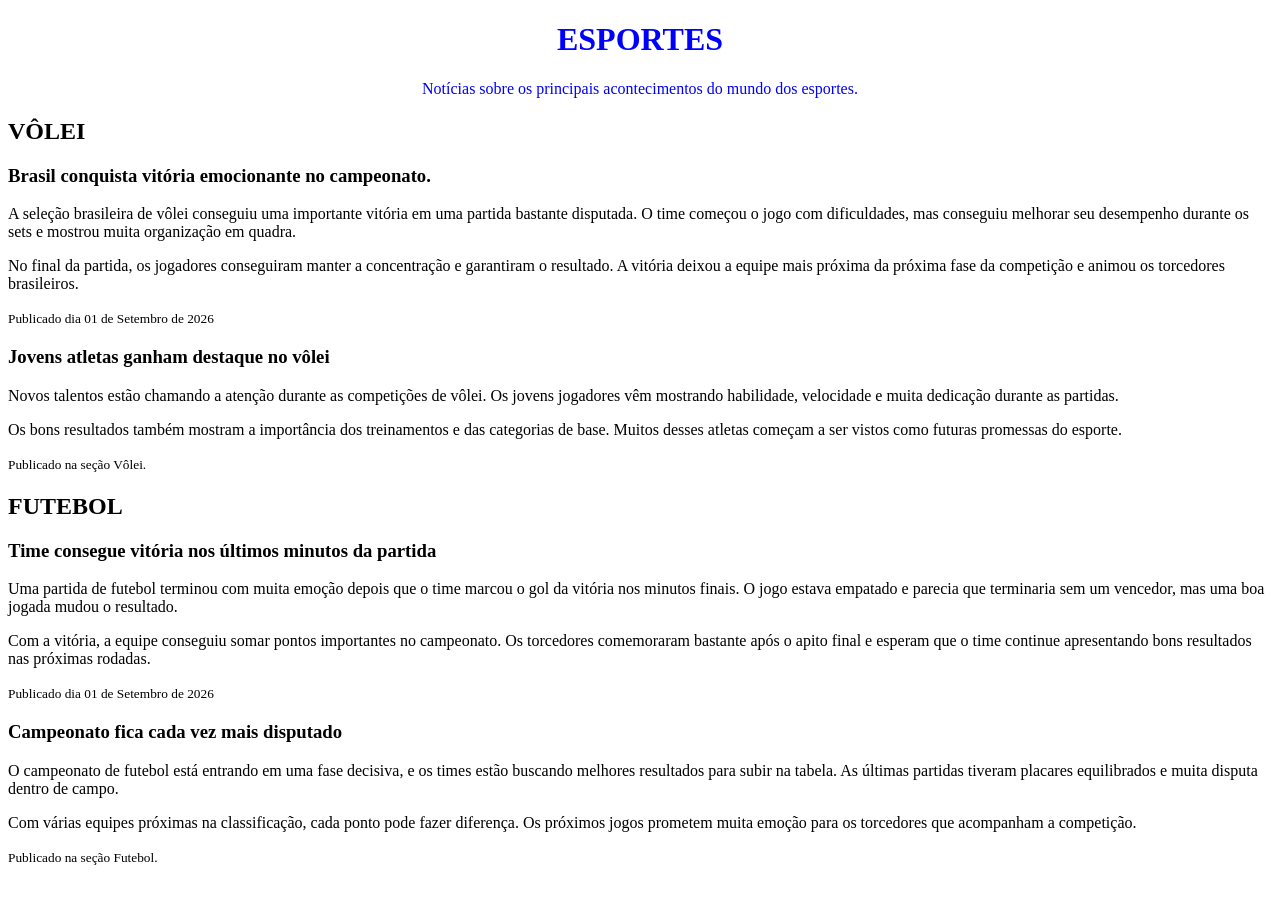
==== indax.html @ ae269fda "feat:atividade" ====
<!DOCTYPE html>
<html long ="pt-BR">
 <head>
    <meta charset="UTF-8" />
    <title>CODE NEWS</title>
    <link rel="stylesheet" href="css/style.css"/>
</head>
<body>
<header>
      <h1>ESPORTES</h1>
        <p>Notícias sobre os principais acontecimentos do mundo dos esportes.</p>
    </header>
    <main>
        <section>
            <h2>VÔLEI</h2>
            <article>
                <h3>Brasil conquista vitória emocionante no campeonato.</h3>
                <p>A seleção brasileira de vôlei conseguiu uma importante vitória em uma partida bastante disputada. O time começou o jogo com dificuldades, mas conseguiu melhorar seu desempenho durante os sets e mostrou muita organização em quadra. </p>
                <p>  No final da partida, os jogadores conseguiram manter a concentração e garantiram o resultado. A vitória deixou a equipe mais próxima da próxima fase da competição e animou os torcedores brasileiros.</p>
            <p><small>Publicado dia 01 de Setembro de 2026 </small></p>
            </article>
            <article>
                <h3>Jovens atletas ganham destaque no vôlei </h3>
                <p> Novos talentos estão chamando a atenção durante as competições de vôlei. Os jovens jogadores vêm mostrando habilidade, velocidade e muita dedicação durante as partidas. </p>
                <p>Os bons resultados também mostram a importância dos treinamentos e das categorias de base. Muitos desses atletas começam a ser vistos como futuras promessas do esporte.</p>
            <p><small> Publicado na seção Vôlei.</small></p>
            </article>
        </section>
        <section>
            <h2>FUTEBOL</h2>
            <article>
                <h3>Time consegue vitória nos últimos minutos da partida </h3>
                <p> Uma partida de futebol terminou com muita emoção depois que o time marcou o gol da vitória nos minutos finais. O jogo estava empatado e parecia que terminaria sem um vencedor, mas uma boa jogada mudou o resultado. </p>
                <p> Com a vitória, a equipe conseguiu somar pontos importantes no campeonato. Os torcedores comemoraram bastante após o apito final e esperam que o time continue apresentando bons resultados nas próximas rodadas.</p>
            <p><small>Publicado dia 01 de Setembro de 2026 </small></p>
            </article>
            <article>
                <h3> Campeonato fica cada vez mais disputado </h3>
                <p> O campeonato de futebol está entrando em uma fase decisiva, e os times estão buscando melhores resultados para subir na tabela. As últimas partidas tiveram placares equilibrados e muita disputa dentro de campo. </p>
                <p> Com várias equipes próximas na classificação, cada ponto pode fazer diferença. Os próximos jogos prometem muita emoção para os torcedores que acompanham a competição.</p>
            <p><small> Publicado na seção Futebol.</small></p>
            </article>
        </section>

    </main>
      </body>
        </html>
---- css/style.css ----
header{
    text-align: center;
    color:blue
}
main{
   text-align: ;
}
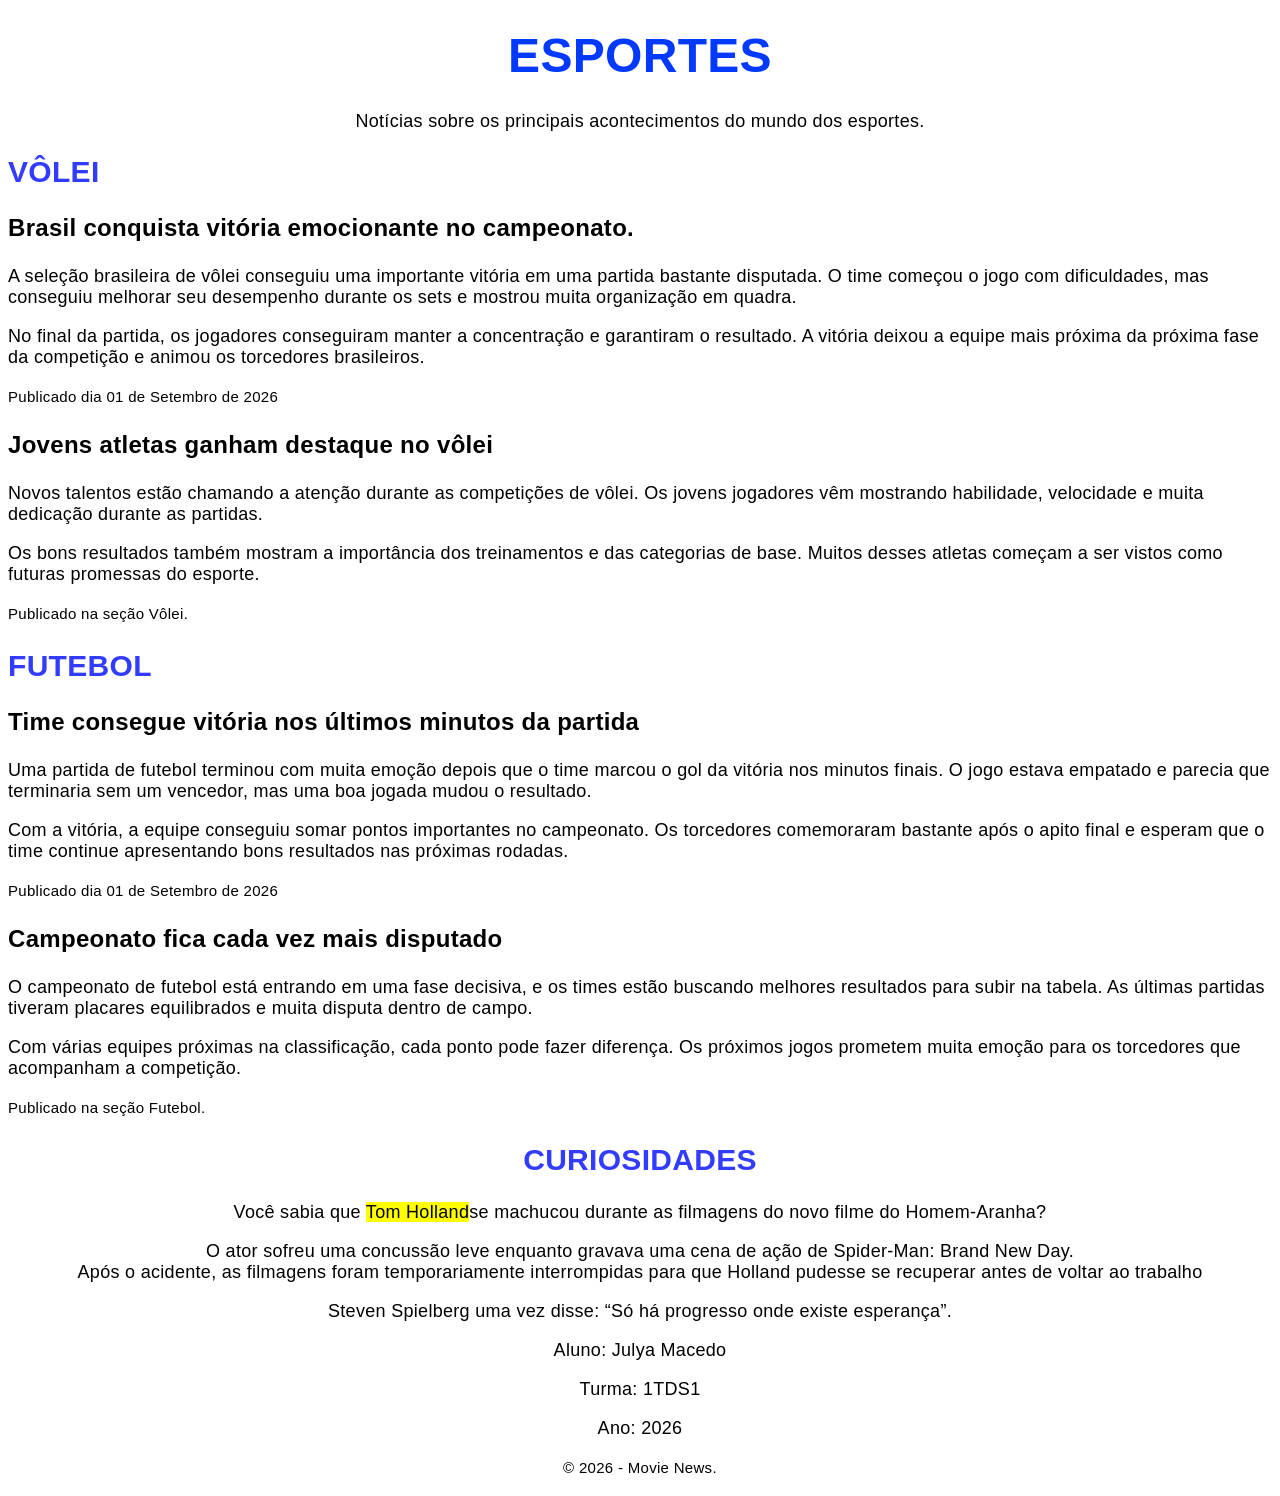
==== commit 0dc2b2b5: "feat:adicionar css" ====
--- a/indax.html
+++ b/indax.html
@@ -41,7 +41,19 @@
             <p><small> Publicado na seção Futebol.</small></p>
             </article>
         </section>
+<aside id="curiosidades">
+            <h2>Curiosidades</h2>
+            <p>Você sabia que <mark> Tom Holland</mark>se machucou durante as filmagens do novo filme do Homem-Aranha?</p>
+            <p>O ator sofreu uma concussão leve enquanto gravava uma cena de ação de Spider-Man: Brand New Day.<br> Após o acidente, as filmagens foram temporariamente interrompidas para que Holland pudesse se recuperar antes de voltar ao trabalho</p>
+            <p>Steven Spielberg uma vez disse: <q>Só há progresso onde existe esperança</q>.</p>
 
+        </aside>
     </main>
+    <footer>
+        <p>Aluno: Julya Macedo</p>
+        <p>Turma: 1TDS1</p>
+        <p>Ano: 2026</p>
+        <p><small>© 2026 - Movie News.</small></p>
+    </footer>
       </body>
         </html>
--- a/css/style.css
+++ b/css/style.css
@@ -1,7 +1,44 @@
+
+body{
+      font-family: Arial, sans-serif;
+      letter-spacing: 0.3px;
+      text-decoration: none;
+      font-size: 18px;
+
+
+}
+
 header{
-    text-align: center;
-    color:blue
+      text-align: center;
+      line-height: 1.0;
 }
-main{
-   text-align: ;
+aside{
+      text-align: center;
 }
+footer{
+      text-align: center;
+
+}
+
+h1{
+      color:rgb(2, 57, 255) ;
+      text-transform: uppercase;
+      text-align: center;
+      font-size: 48px;
+      font-weight: bold;
+
+}
+h2{
+      color:rgba(0, 13, 255, 0.805);
+      text-transform: uppercase;
+      font-size: 30px;
+      font-weight: bold;
+
+}
+h3{
+      font-size: 24px;
+      font-weight: bold;
+}
+#destaque{
+      color:rgb(82, 80, 197);
+}
